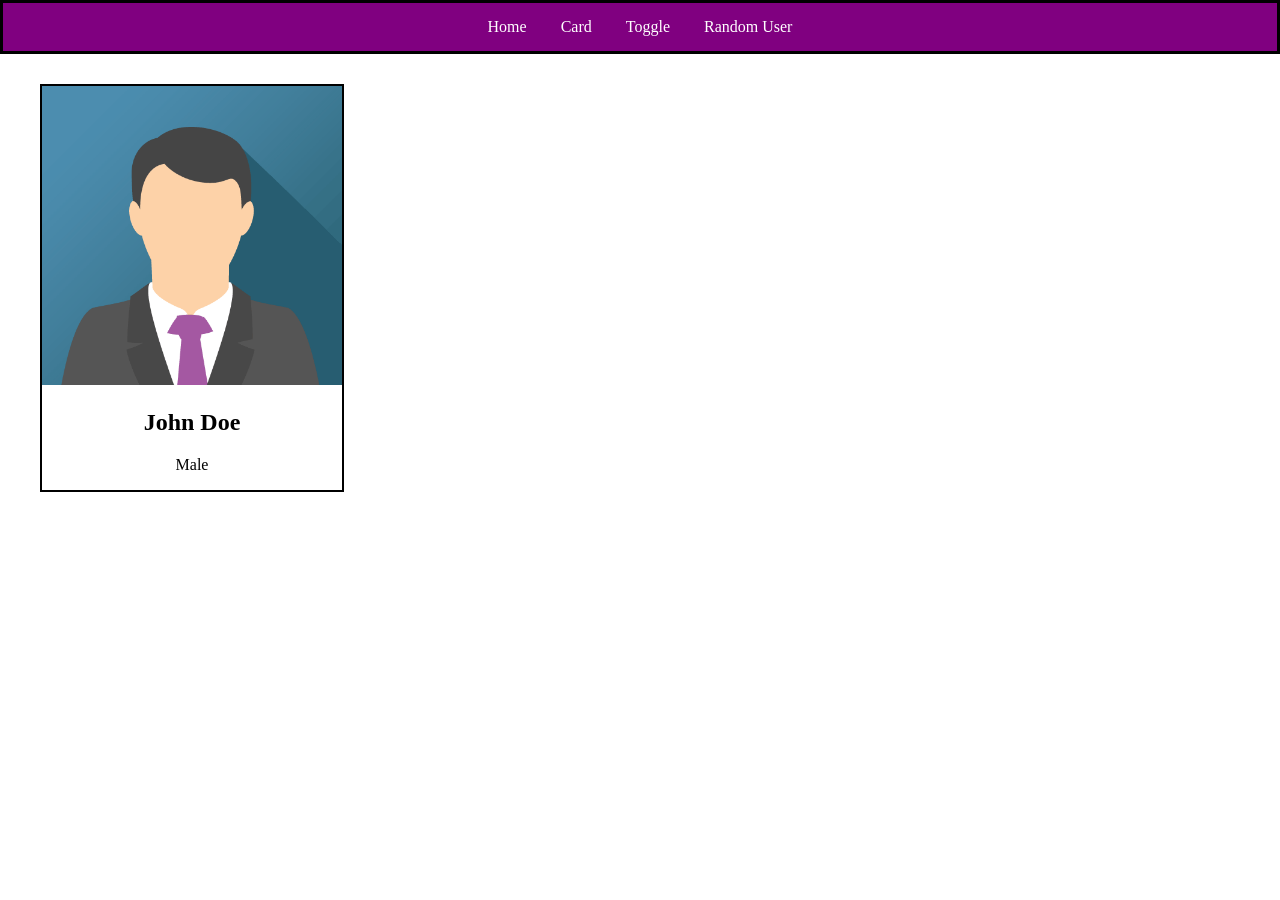
==== frontend/pages/card.html @ ea7edda6 "Random User Created" ====
<!DOCTYPE html>
<html lang="en">

<head>
    <meta charset="UTF-8">
    <meta name="viewport" content="width=device-width, initial-scale=1.0">
    <title>Auto Suggest</title>
    <link rel="stylesheet" href="../css/index.css">
</head>

<body>

    <div class="navbar">
        <a href="/"> Home </a>
        <a href="/pages/card.html"> Card </a>
        <a href="/pages/toggle.html"> Toggle </a>
        <a href="/pages/random-user.html"> Random User </a>

    </div>

    <div class="card">
        <img src="../images/john.png" alt="User Image">
        <h2> John Doe </h2>
        <p> Male </p>
    </div>

    <script src="../js/index.js"></script>
</body>

</html>
---- frontend/css/index.css ----
h1 {
    color: red;
}

#heading1 {
    color: orange;
}

.heading2 {
    color: blue;
}

.paragraph {
    color: violet;
    border: 2px;
    border-color: black;
    border-style: solid;
    padding: 20px;
    text-align: center;
}

.navbar {
    border: 3px;
    border-style: solid;
    border-color: black;
    padding: 15px;
    background-color: purple;
    text-align: center;
}

.navbar a {
    text-decoration: none;
    padding: 15px;
    color: white;
}

.navbar a:hover {
    background-color: powderblue;
    color: black;
}

body {
    margin: 0;
}

.card {
    border: 2px solid black;
    width: 300px;
    text-align: center;
    margin-top: 30px;
    margin-left: 40px;
}

.card img {
    width: 100%;
}

.card button {
    margin-bottom: 20px;
}
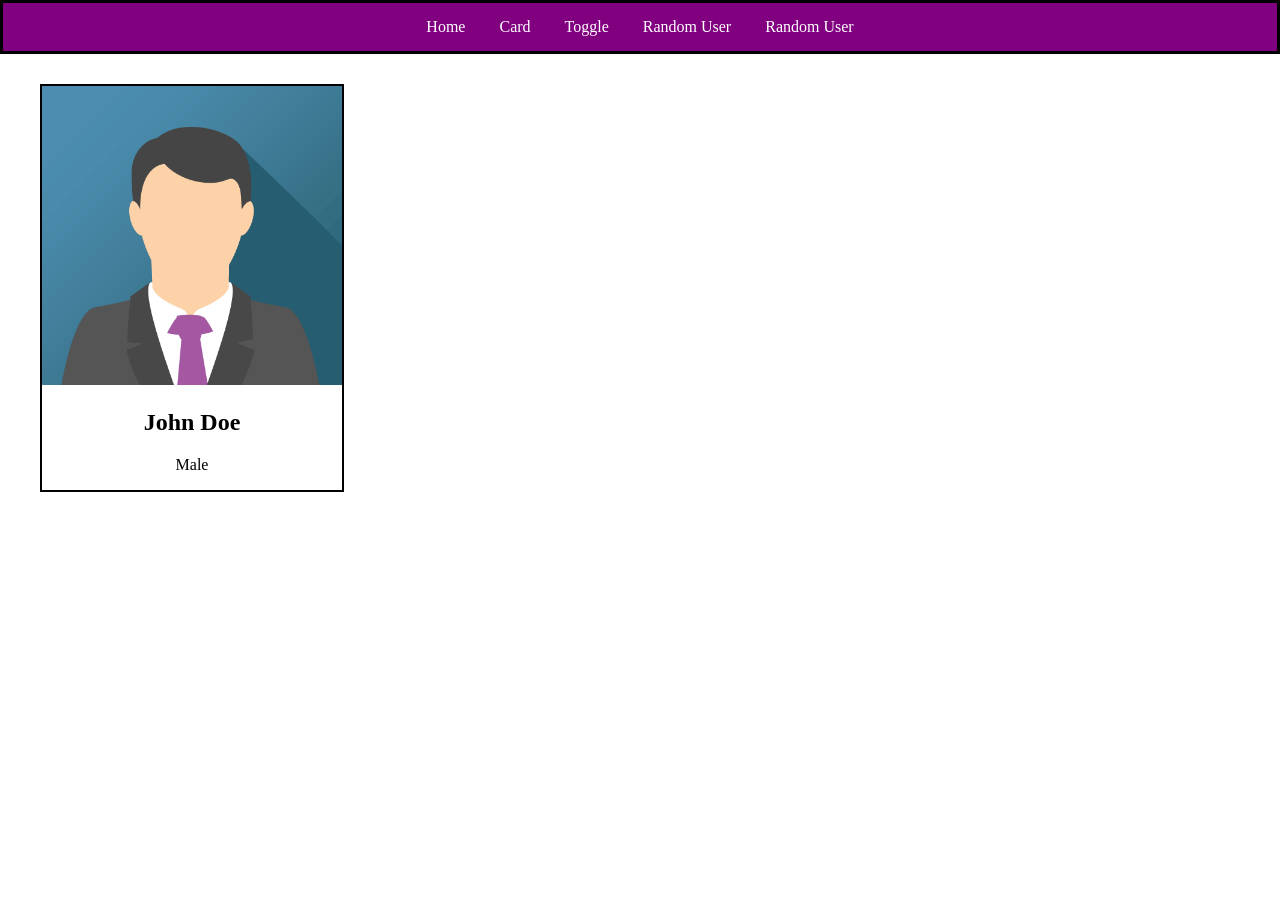
==== commit b451a3fd: "gitpulse completed" ====
--- a/frontend/pages/card.html
+++ b/frontend/pages/card.html
@@ -14,8 +14,8 @@
         <a href="/"> Home </a>
         <a href="/pages/card.html"> Card </a>
         <a href="/pages/toggle.html"> Toggle </a>
-        <a href="/pages/random-user.html"> Random User </a>
-
+        <a href="/pages/randomuser.html"> Random User </a>
+        <a href="/pages/gitpulse.html"> Random User </a>
     </div>
 
     <div class="card">
